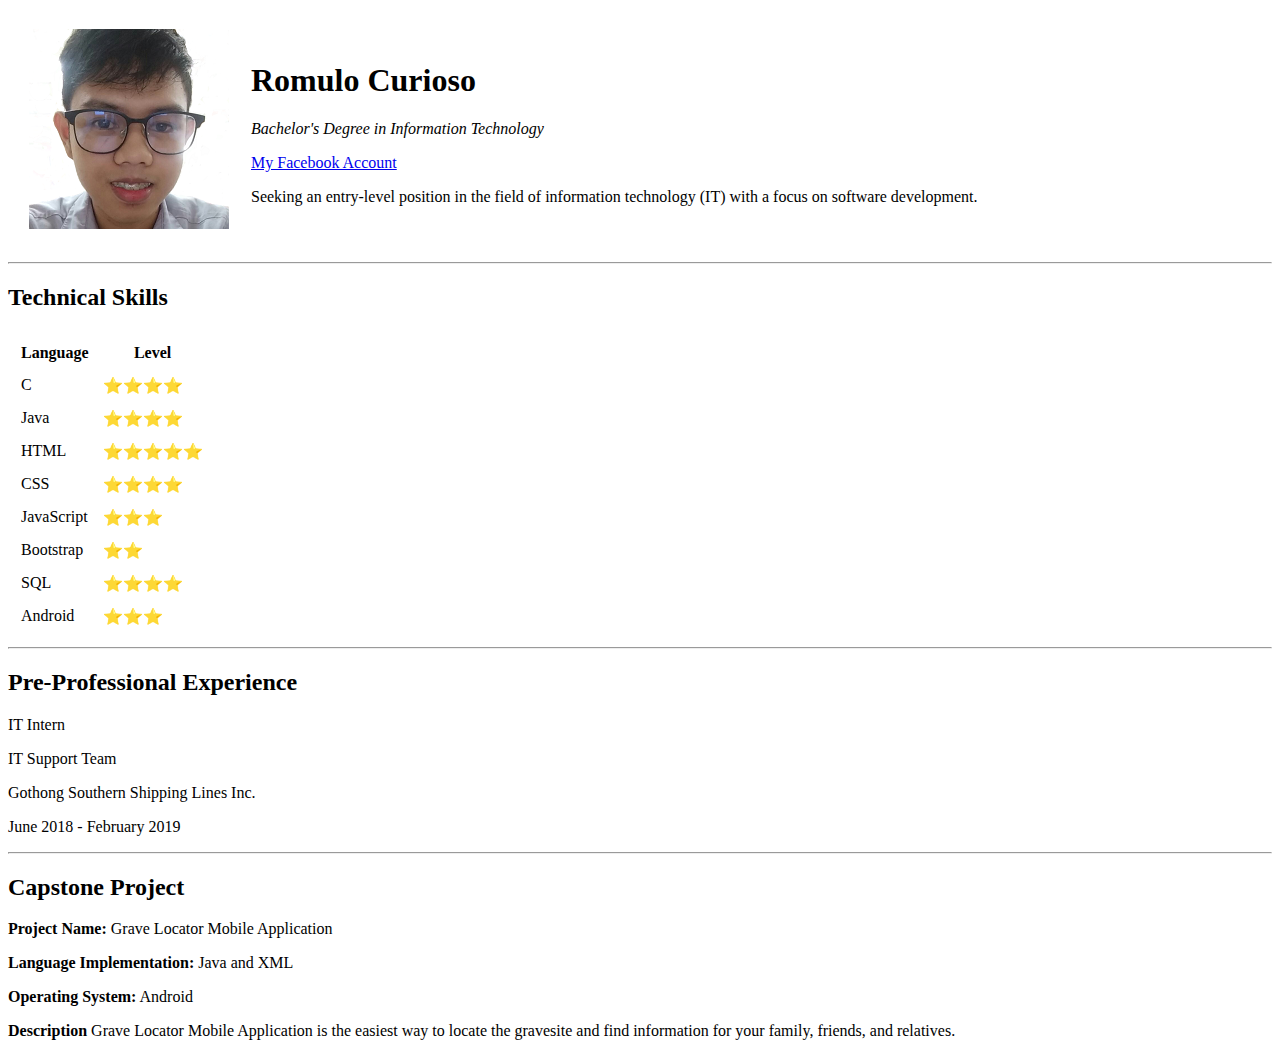
==== index.html @ da953091 "Rename cv.html to index.html" ====
<!DOCTYPE html>
<html lang="en">
<head>
    <meta charset="UTF-8">
    <meta name="viewport" content="width=device-width, initial-scale=1.0">
    <meta http-equiv="X-UA-Compatible" content="ie=edge">
    <title>Document</title>
</head>
<body>

    <table cellspacing="20">
        <tr>
            <td><img src="profile.png" alt="profile picture"></td>
            <td>
                <h1>Romulo Curioso</h1>
                <p><em>Bachelor's Degree in Information Technology</em></p>
                <p><a href="https://www.facebook.com/developerJet">My Facebook Account</a></p>
                <p>Seeking an entry-level position in the field of information technology (IT) with a focus on software development.</p>
            </td>
        </tr>
    </table>
    <hr>

    <h2>Technical Skills</h2>

    <table cellspacing="12">
        <thead>
            <th>Language</th>
            <th>Level</th>
        </thead>
        <tbody>
            <tr>
                <td>C</td>
                <td>⭐⭐⭐⭐</td>
            </tr>
            <tr>
                <td>Java</td>
                <td>⭐⭐⭐⭐</td>
            </tr>
            <tr>
                <td>HTML</td>
                <td>⭐⭐⭐⭐⭐</td>
            </tr>
            <tr>
                <td>CSS</td>
                <td>⭐⭐⭐⭐</td>
            </tr>
            <tr>
                <td>JavaScript</td>
                <td>⭐⭐⭐</td>
            </tr>
            <tr>
                <td>Bootstrap</td>
                <td>⭐⭐</td>
            </tr>
            <tr>
                <td>SQL</td>
                <td>⭐⭐⭐⭐</td>
            </tr>
            <tr>
                <td>Android</td>
                <td>⭐⭐⭐</td>
            </tr>
        </tbody>
    </table>
    <hr>
    <h2>Pre-Professional Experience</h2>
    <p>IT Intern</p>
    <p>IT Support Team</p>
    <p>Gothong Southern Shipping Lines Inc.</p>
    <p>June 2018 - February 2019</p>
    <hr>
    <h2>Capstone Project</h2>
    <p><strong>Project Name:</strong> Grave Locator Mobile Application</p>
    <p><strong>Language Implementation:</strong> Java and XML</p>
    <p><strong>Operating System:</strong> Android</p>
    <p><strong>Description</strong> Grave Locator Mobile Application is the easiest way to locate the gravesite and find information for your family, friends, and relatives.</p>
    

</body>
</html>
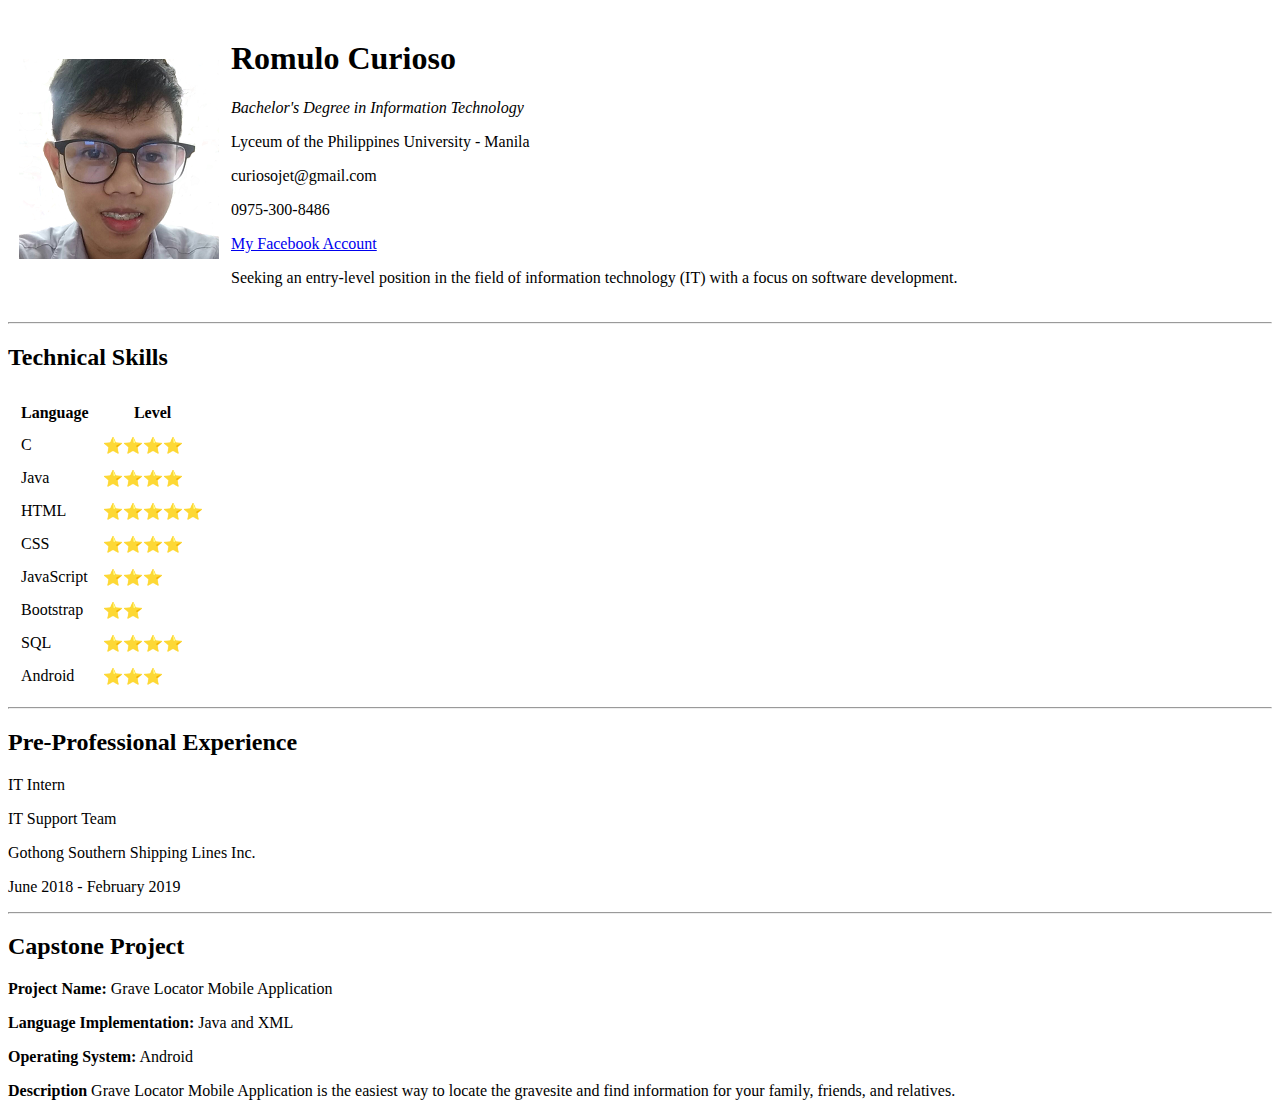
==== commit 2b633384: "Update index.html" ====
--- a/index.html
+++ b/index.html
@@ -8,12 +8,15 @@
 </head>
 <body>
 
-    <table cellspacing="20">
+    <table cellspacing="10">
         <tr>
             <td><img src="profile.png" alt="profile picture"></td>
             <td>
                 <h1>Romulo Curioso</h1>
                 <p><em>Bachelor's Degree in Information Technology</em></p>
+                <p>Lyceum of the Philippines University - Manila</p>
+                <p>curiosojet@gmail.com</p>
+                <p>0975-300-8486</p>
                 <p><a href="https://www.facebook.com/developerJet">My Facebook Account</a></p>
                 <p>Seeking an entry-level position in the field of information technology (IT) with a focus on software development.</p>
             </td>
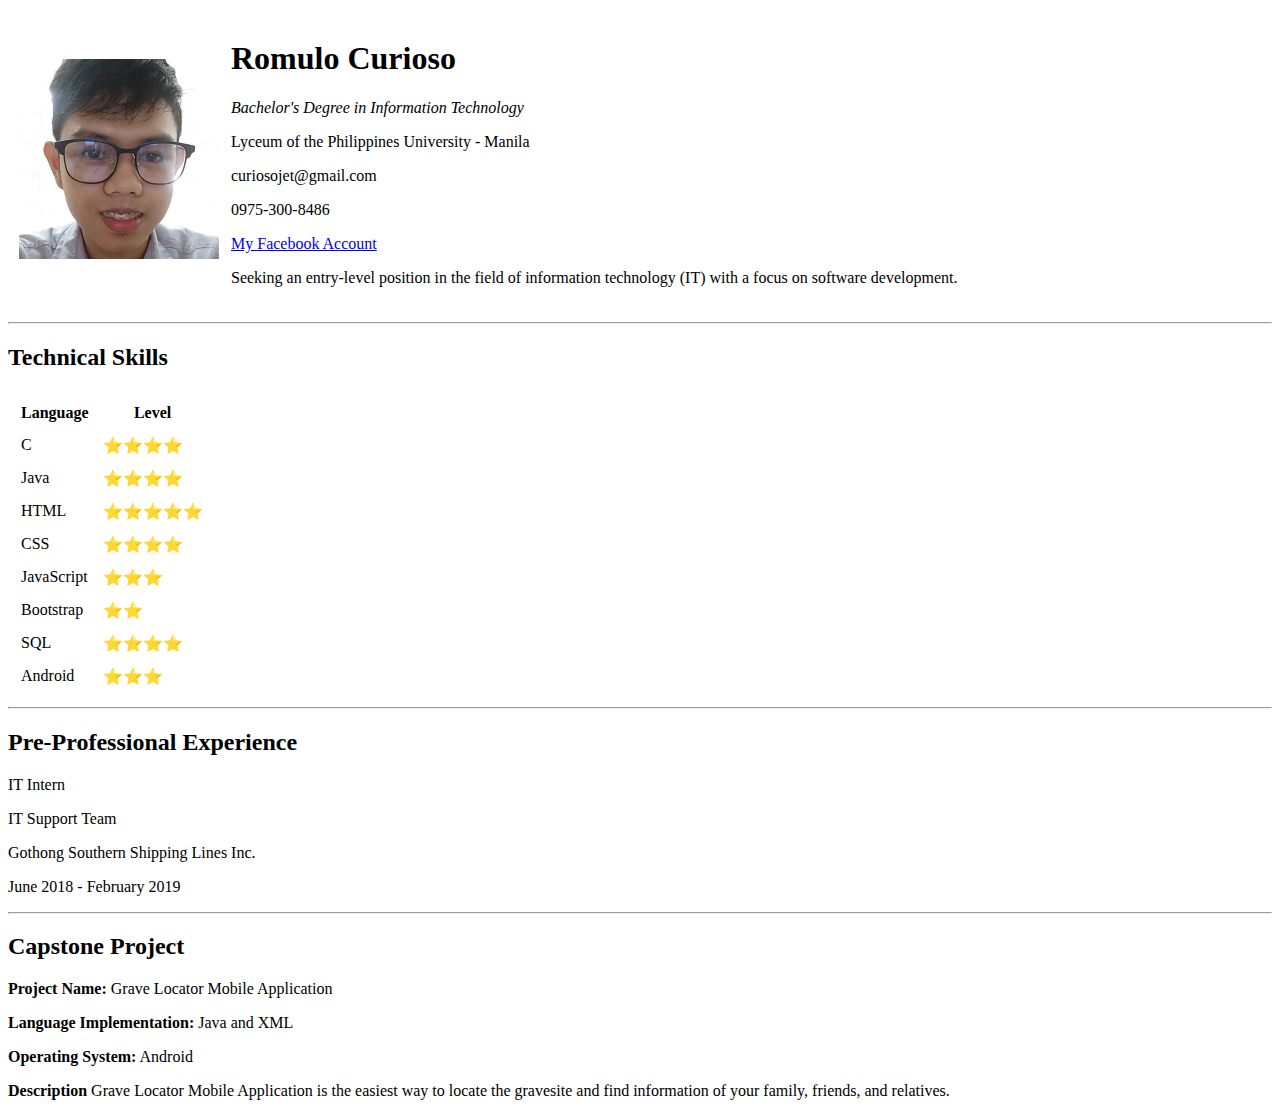
==== commit 3e634178: "Update index.html" ====
--- a/index.html
+++ b/index.html
@@ -77,7 +77,7 @@
     <p><strong>Project Name:</strong> Grave Locator Mobile Application</p>
     <p><strong>Language Implementation:</strong> Java and XML</p>
     <p><strong>Operating System:</strong> Android</p>
-    <p><strong>Description</strong> Grave Locator Mobile Application is the easiest way to locate the gravesite and find information for your family, friends, and relatives.</p>
+    <p><strong>Description</strong> Grave Locator Mobile Application is the easiest way to locate the gravesite and find information of your family, friends, and relatives.</p>
     
 
 </body>
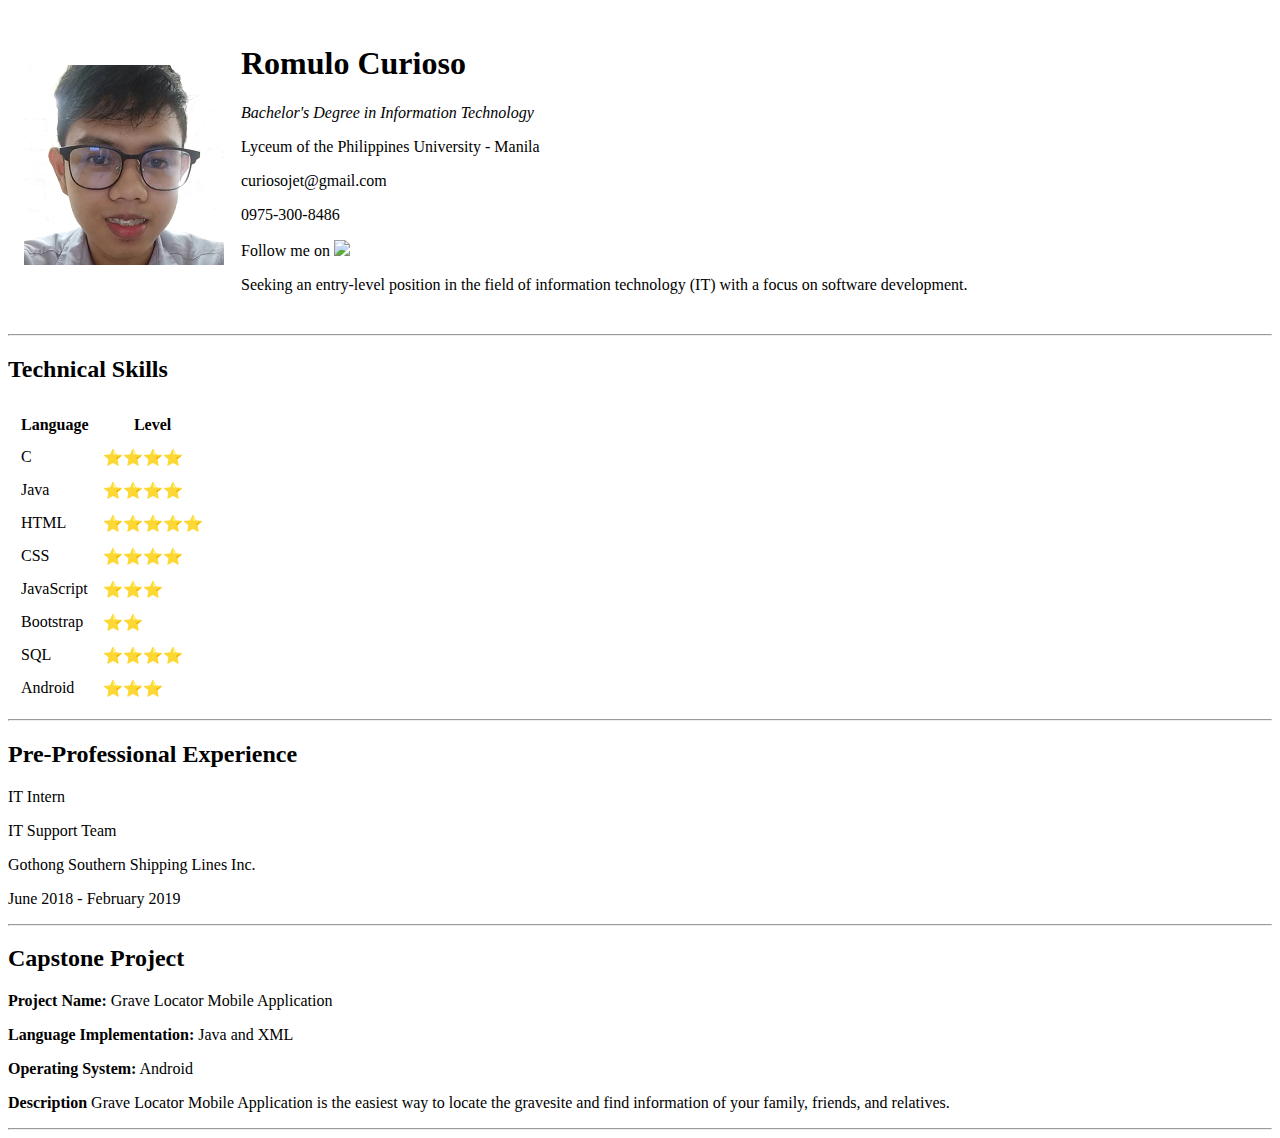
==== commit 5446e164: "Update index.html" ====
--- a/index.html
+++ b/index.html
@@ -5,19 +5,22 @@
     <meta name="viewport" content="width=device-width, initial-scale=1.0">
     <meta http-equiv="X-UA-Compatible" content="ie=edge">
     <title>Document</title>
+    <link rel="stylesheet" href="css/styles.css">
+
+
 </head>
 <body>
 
-    <table cellspacing="10">
+    <table cellspacing="15">
         <tr>
-            <td><img src="profile.png" alt="profile picture"></td>
+            <td id="img_profile"><img src="profile.png" alt="profile picture"></td>
             <td>
                 <h1>Romulo Curioso</h1>
                 <p><em>Bachelor's Degree in Information Technology</em></p>
                 <p>Lyceum of the Philippines University - Manila</p>
-                <p>curiosojet@gmail.com</p>
-                <p>0975-300-8486</p>
-                <p><a href="https://www.facebook.com/developerJet">My Facebook Account</a></p>
+                <p id="email">curiosojet@gmail.com</p>
+                <p id="number">0975-300-8486</p>
+                <p id="follow"> Follow me on <a href="https://www.facebook.com/developerJet"> <img id="fb_logo" src="fb_logo.svg"></a> </p> 
                 <p>Seeking an entry-level position in the field of information technology (IT) with a focus on software development.</p>
             </td>
         </tr>
@@ -78,7 +81,7 @@
     <p><strong>Language Implementation:</strong> Java and XML</p>
     <p><strong>Operating System:</strong> Android</p>
     <p><strong>Description</strong> Grave Locator Mobile Application is the easiest way to locate the gravesite and find information of your family, friends, and relatives.</p>
-    
+    <hr>
 
 </body>
 </html>
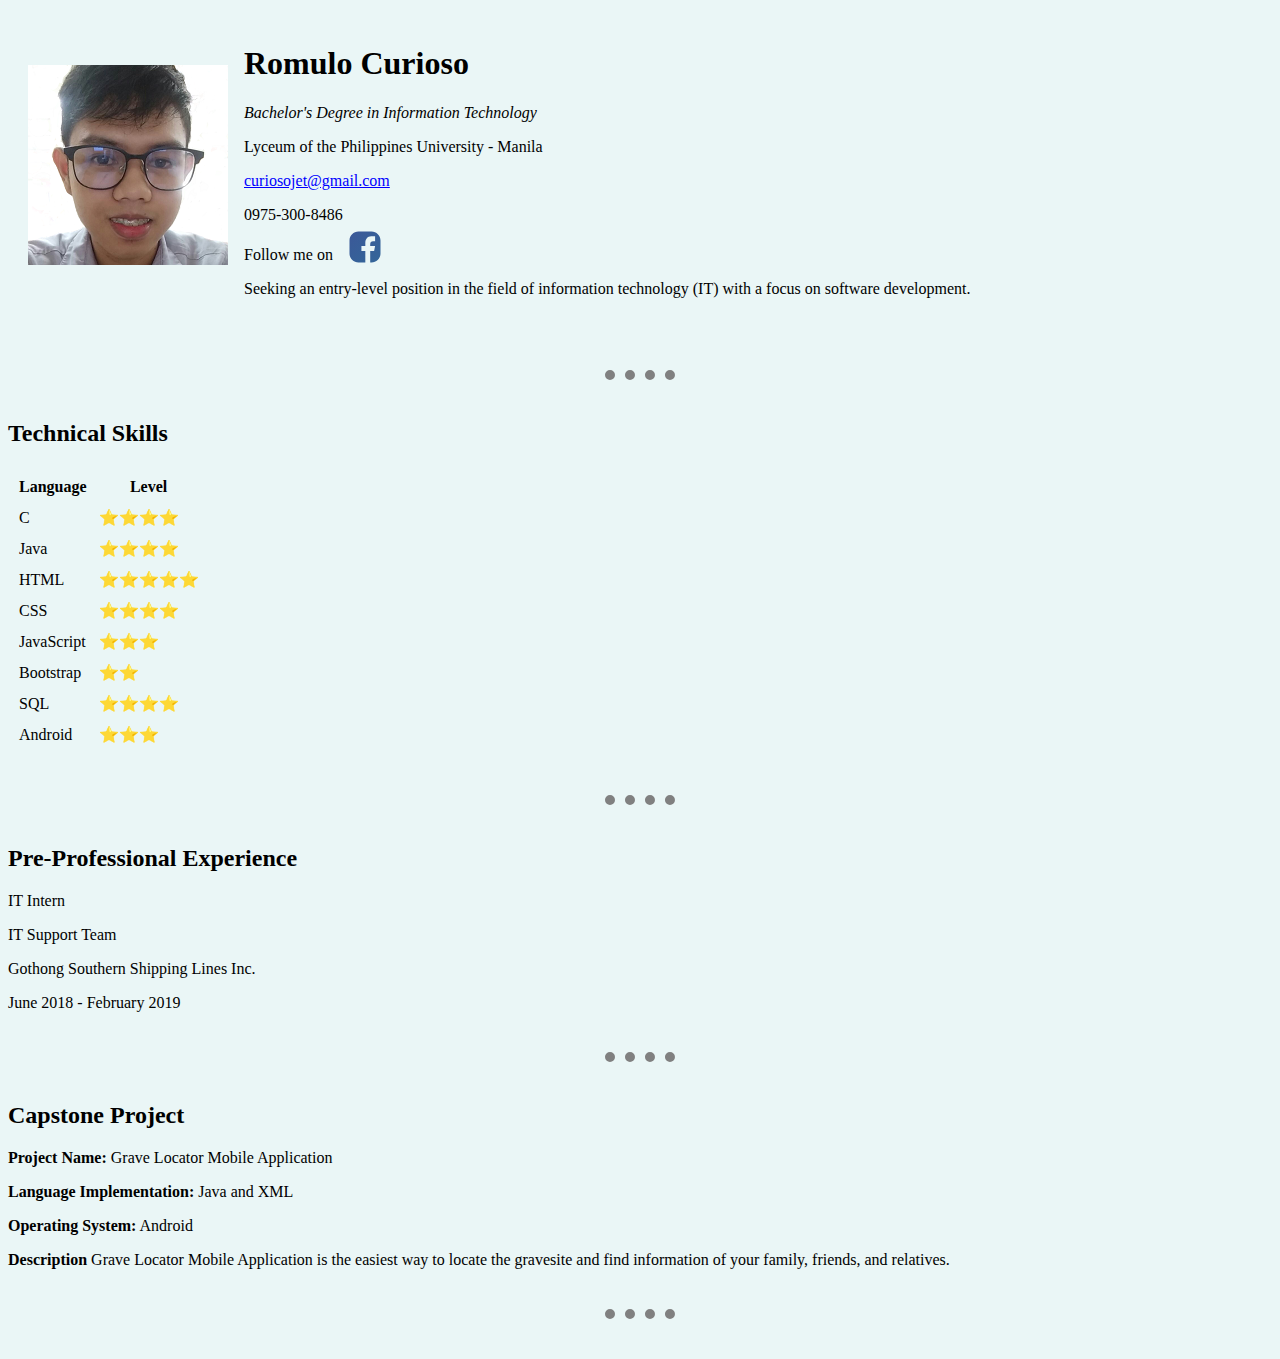
==== commit 33b6361d: "Update index.html" ====
--- a/index.html
+++ b/index.html
@@ -29,58 +29,64 @@
 
     <h2>Technical Skills</h2>
 
-    <table cellspacing="12">
-        <thead>
-            <th>Language</th>
-            <th>Level</th>
-        </thead>
-        <tbody>
-            <tr>
-                <td>C</td>
-                <td>⭐⭐⭐⭐</td>
-            </tr>
-            <tr>
-                <td>Java</td>
-                <td>⭐⭐⭐⭐</td>
-            </tr>
-            <tr>
-                <td>HTML</td>
-                <td>⭐⭐⭐⭐⭐</td>
-            </tr>
-            <tr>
-                <td>CSS</td>
-                <td>⭐⭐⭐⭐</td>
-            </tr>
-            <tr>
-                <td>JavaScript</td>
-                <td>⭐⭐⭐</td>
-            </tr>
-            <tr>
-                <td>Bootstrap</td>
-                <td>⭐⭐</td>
-            </tr>
-            <tr>
-                <td>SQL</td>
-                <td>⭐⭐⭐⭐</td>
-            </tr>
-            <tr>
-                <td>Android</td>
-                <td>⭐⭐⭐</td>
-            </tr>
-        </tbody>
-    </table>
+    <div id="skills">
+        <table cellspacing="10">
+            <thead>
+                <th class="caps">Language</th>
+                <th class="caps">Level</th>
+            </thead>
+            <tbody>
+                <tr>
+                    <td>C</td>
+                    <td>⭐⭐⭐⭐</td>
+                </tr>
+                <tr>
+                    <td>Java</td>
+                    <td>⭐⭐⭐⭐</td>
+                </tr>
+                <tr>
+                    <td>HTML</td>
+                    <td>⭐⭐⭐⭐⭐</td>
+                </tr>
+                <tr>
+                    <td>CSS</td>
+                    <td>⭐⭐⭐⭐</td>
+                </tr>
+                <tr>
+                    <td>JavaScript</td>
+                    <td>⭐⭐⭐</td>
+                </tr>
+                <tr>
+                    <td>Bootstrap</td>
+                    <td>⭐⭐</td>
+                </tr>
+                <tr>
+                    <td>SQL</td>
+                    <td>⭐⭐⭐⭐</td>
+                </tr>
+                <tr>
+                    <td>Android</td>
+                    <td>⭐⭐⭐</td>
+                </tr>
+            </tbody>
+        </table>
+    </div>
     <hr>
     <h2>Pre-Professional Experience</h2>
-    <p>IT Intern</p>
-    <p>IT Support Team</p>
-    <p>Gothong Southern Shipping Lines Inc.</p>
-    <p>June 2018 - February 2019</p>
+    <div id="experience">
+        <p>IT Intern</p>
+        <p>IT Support Team</p>
+        <p>Gothong Southern Shipping Lines Inc.</p>
+        <p>June 2018 - February 2019</p>
+    </div>
     <hr>
     <h2>Capstone Project</h2>
-    <p><strong>Project Name:</strong> Grave Locator Mobile Application</p>
-    <p><strong>Language Implementation:</strong> Java and XML</p>
-    <p><strong>Operating System:</strong> Android</p>
-    <p><strong>Description</strong> Grave Locator Mobile Application is the easiest way to locate the gravesite and find information of your family, friends, and relatives.</p>
+    <div id="capstone_project">
+        <p ><strong class="caps">Project Name:</strong> Grave Locator Mobile Application</p>
+        <p><strong class="caps">Language Implementation:</strong> Java and XML</p>
+        <p><strong class="caps">Operating System:</strong> Android</p>
+        <p><strong class="caps">Description</strong> Grave Locator Mobile Application is the easiest way to locate the gravesite and find information of your family, friends, and relatives.</p>
+    </div>
     <hr>
 
 </body>
--- a/css/styles.css
+++ b/css/styles.css
@@ -0,0 +1,45 @@
+body {
+    background-color: #eaf6f6;
+}
+
+hr {
+    /* background-color: gray; */
+    border-style: none;
+    border-top-style: dotted;
+    border-color: gray;
+    border-width: 10px;
+    margin-top: 40px;
+    margin-bottom: 40px;
+    /* margin-bottom: 0px;
+    padding-bottom: 0px; */
+    height: 1%;
+    width: 70px;
+}
+
+#email {
+    text-decoration: underline;
+    color: blue;    
+}
+
+#fb_logo {
+    height: 5%;
+    width: 5%;
+    padding-top: 5px;
+    padding-bottom: 0px;
+    margin-bottom: -5px;
+    margin-left: 10px;
+}
+
+#img_profile {
+
+    padding: 0px 0px 5px 5px
+}
+
+#follow {
+    margin-top: 0px;
+    margin-bottom: 0px;
+}
+
+#number {
+    margin-bottom: 0px;
+}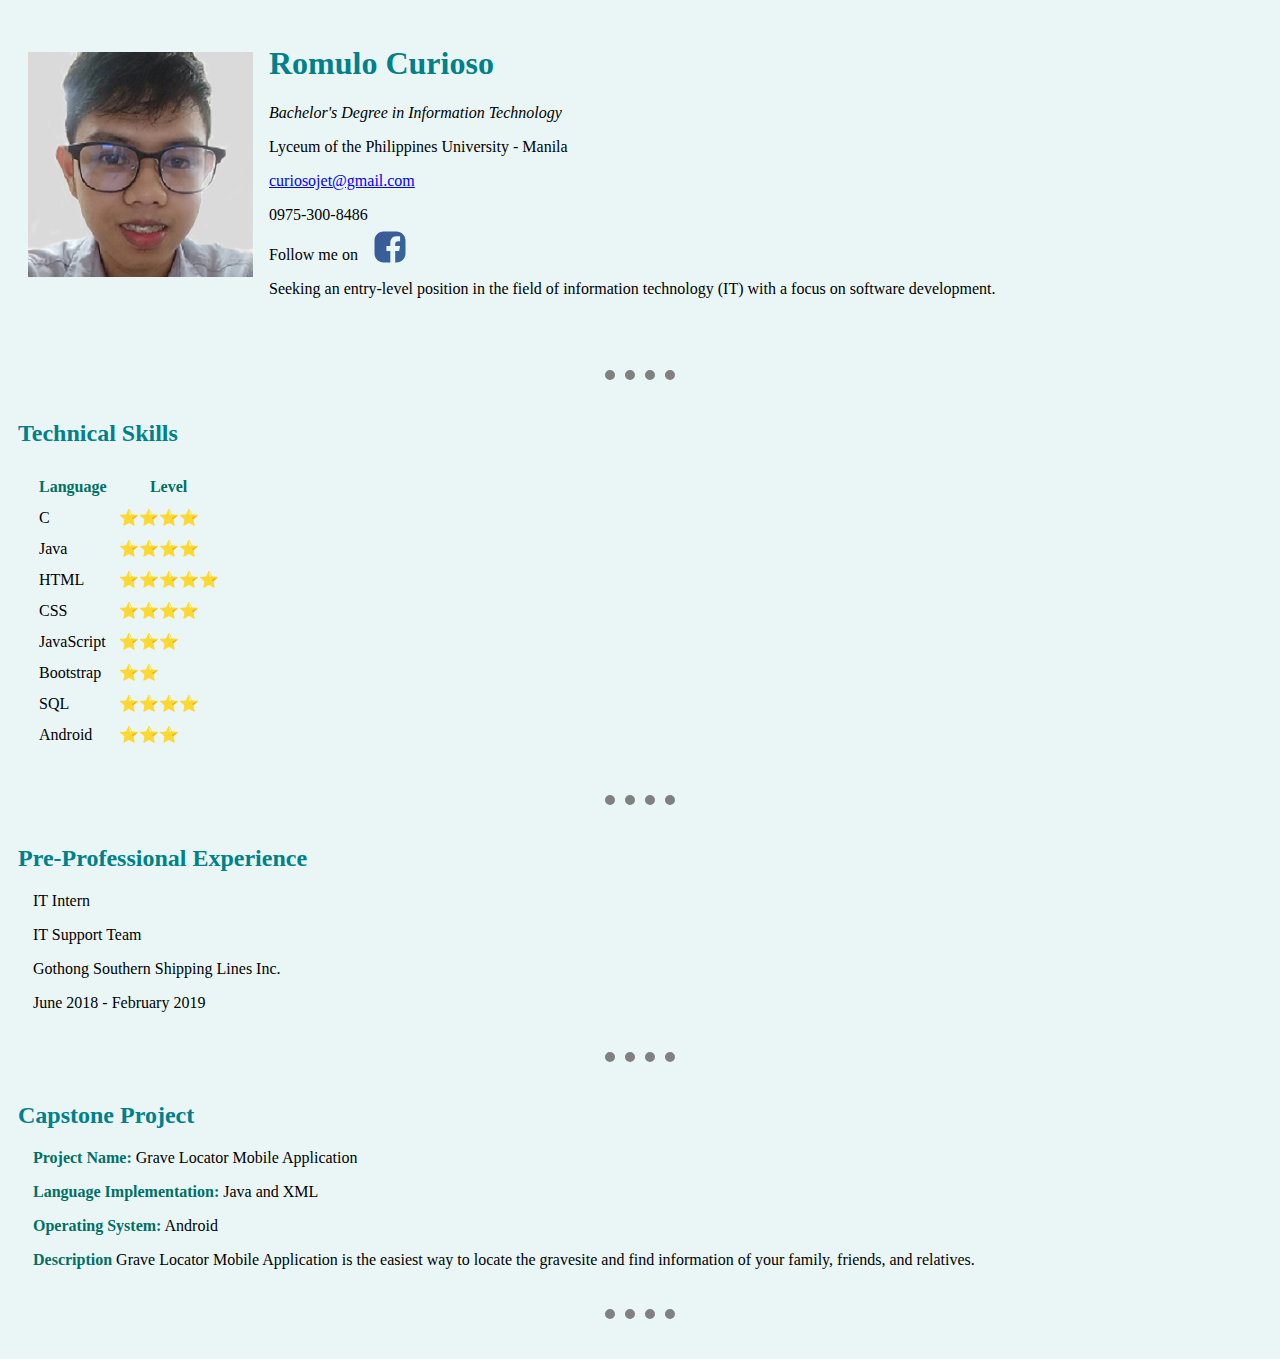
==== commit 9f0834e2: "Update index.html" ====
--- a/index.html
+++ b/index.html
@@ -13,7 +13,7 @@
 
     <table cellspacing="15">
         <tr>
-            <td id="img_profile"><img src="profile.png" alt="profile picture"></td>
+            <td id="img_profile"><img src="profile2.png" alt="profile picture"></td>
             <td>
                 <h1>Romulo Curioso</h1>
                 <p><em>Bachelor's Degree in Information Technology</em></p>
--- a/css/styles.css
+++ b/css/styles.css
@@ -14,6 +14,23 @@
     padding-bottom: 0px; */
     height: 1%;
     width: 70px;
+}
+
+h1 {
+    color: #00818a;
+}
+
+h2 {
+    margin-left: 10px;
+    color: #00818a;
+}
+
+#capstone_project {
+    margin-left: 25px;
+}
+
+#experience {
+    margin-left: 25px;
 }
 
 #email {
@@ -42,4 +59,12 @@
 
 #number {
     margin-bottom: 0px;
-}+}
+
+#skills {
+    margin-left: 20px;
+}
+
+.caps {
+    color: #007065;
+}
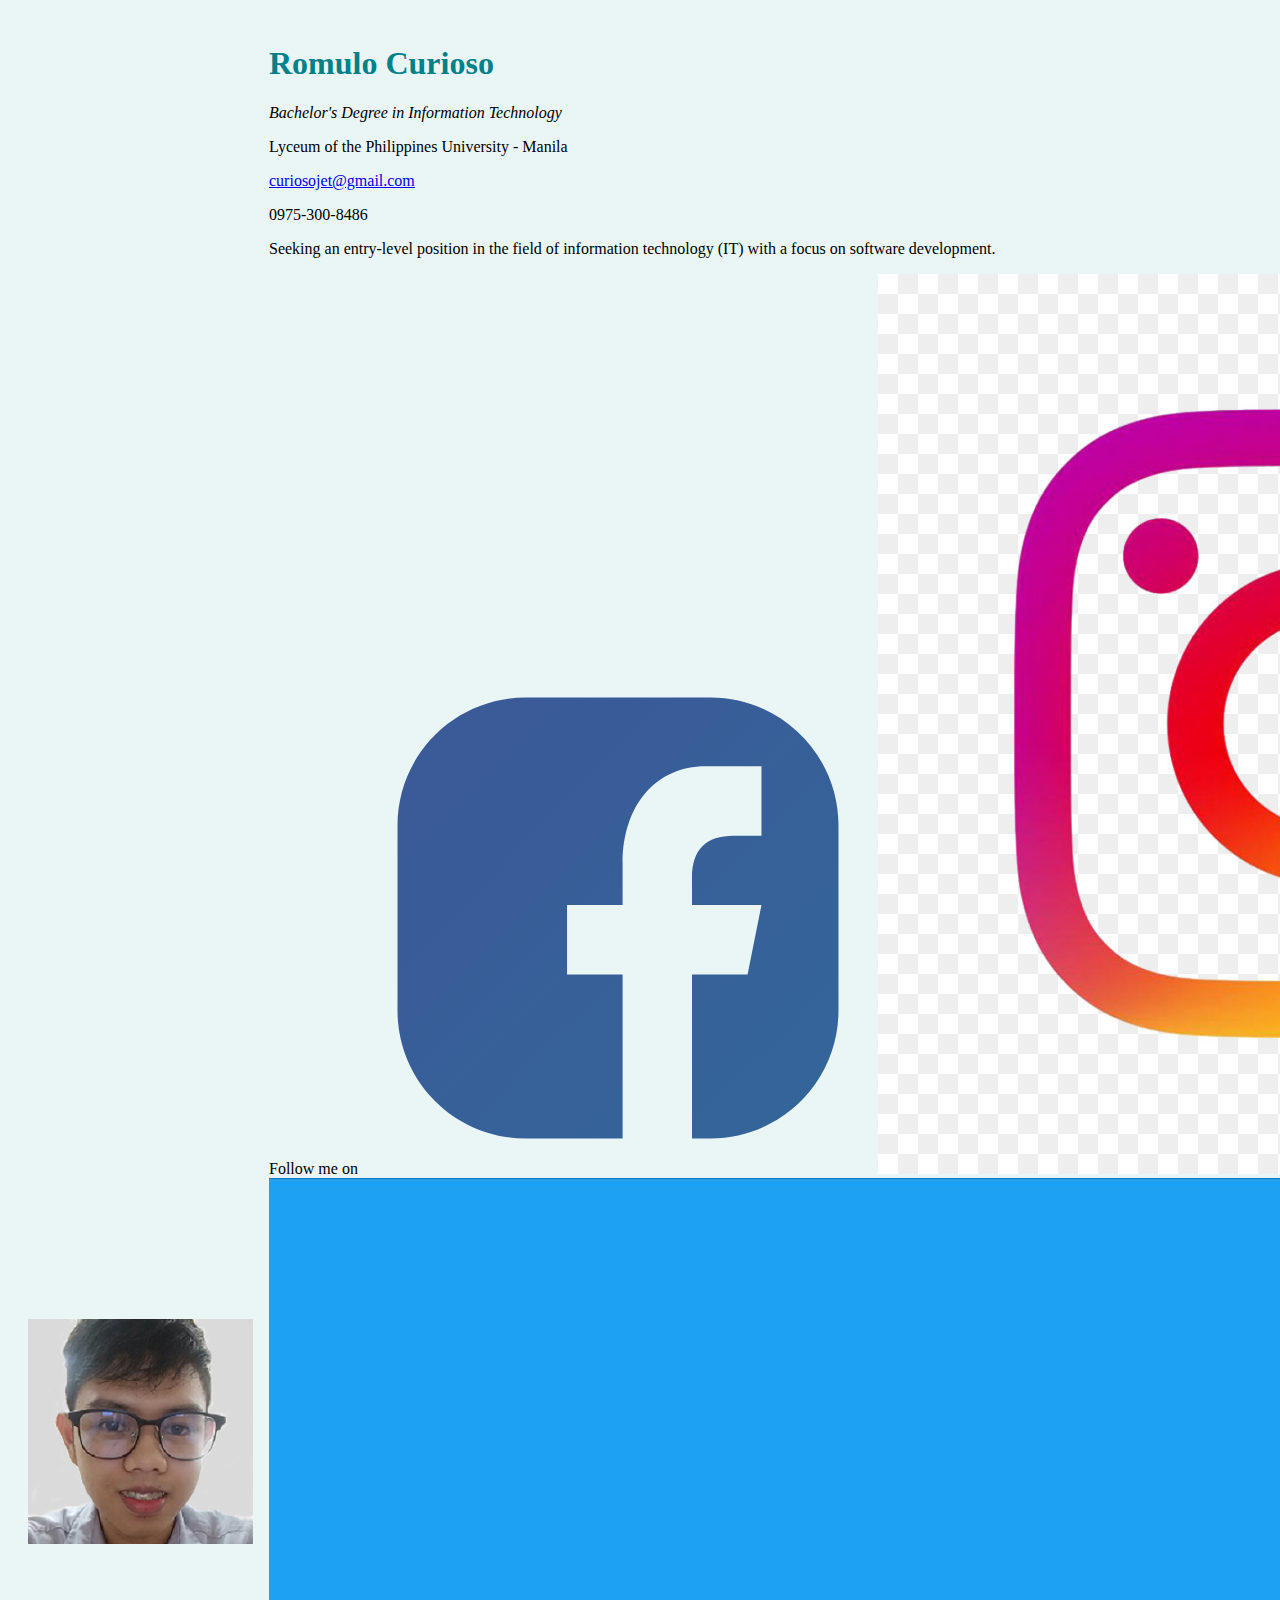
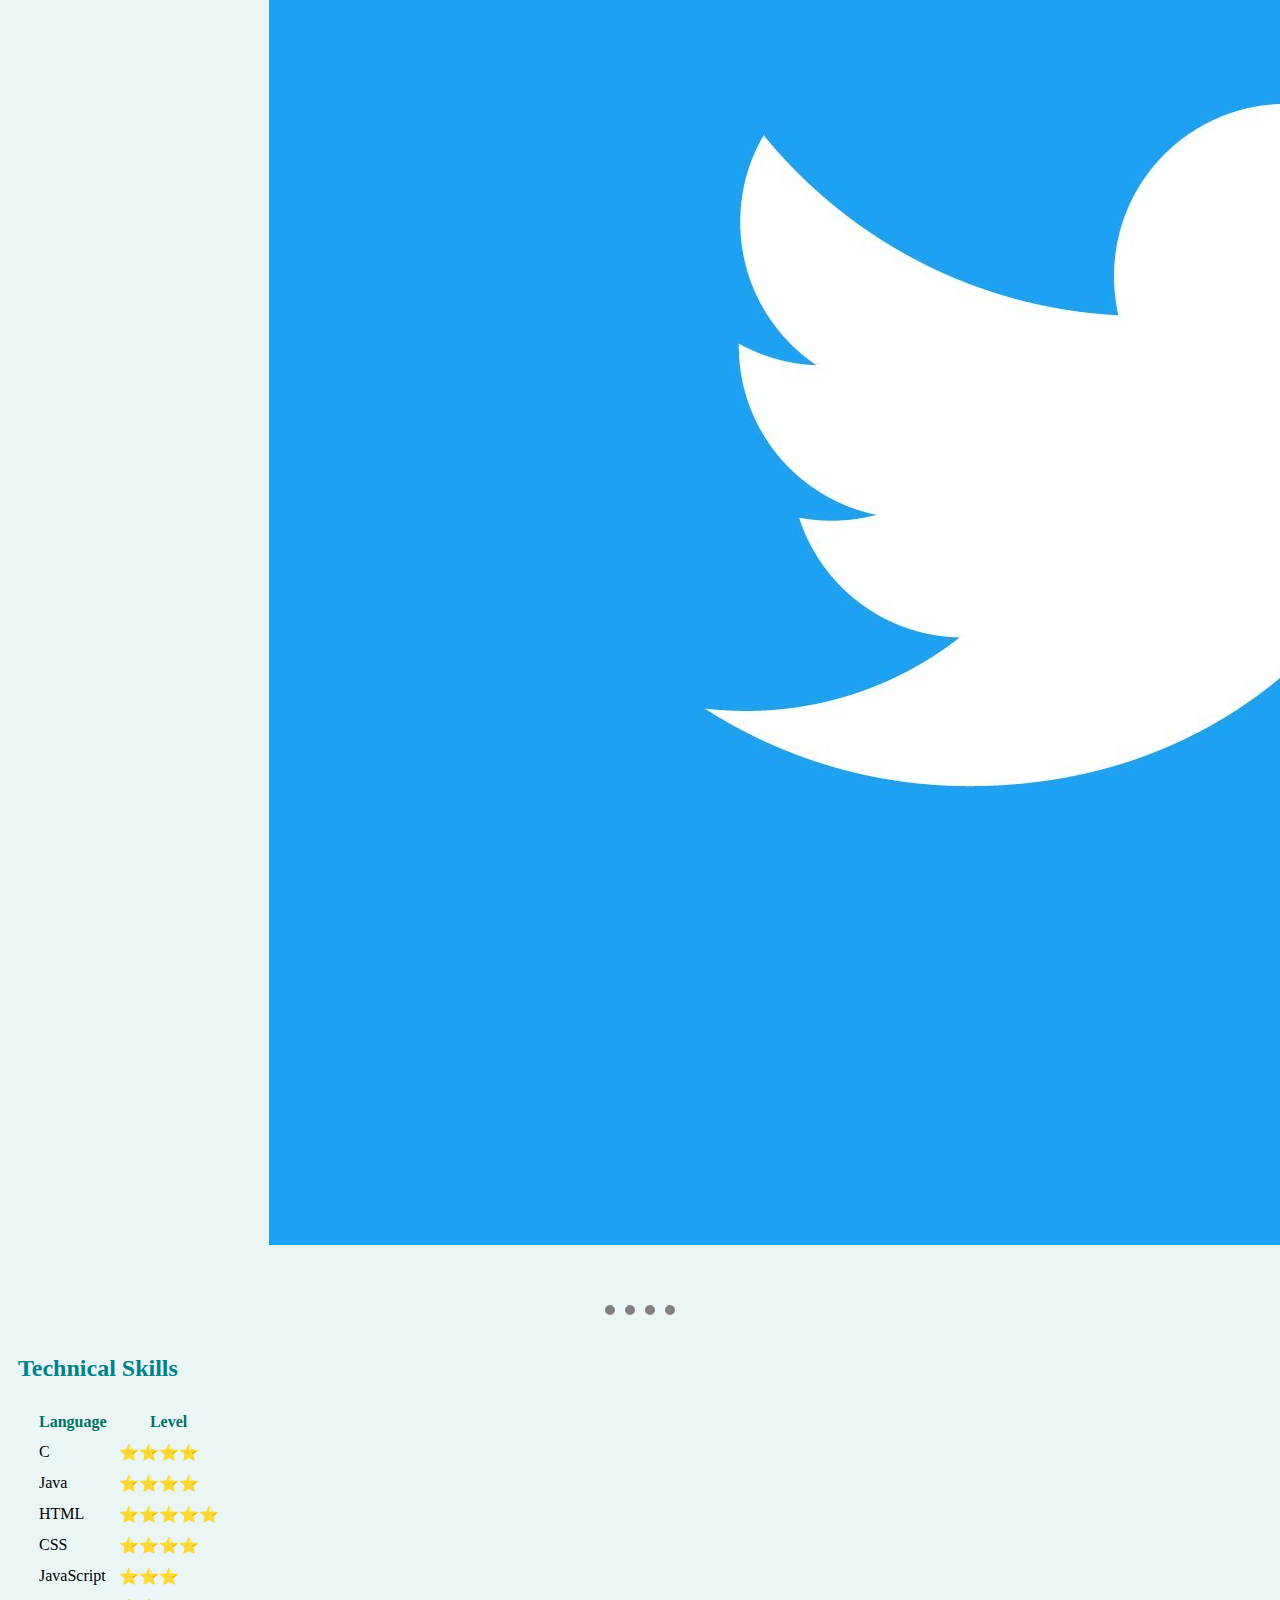
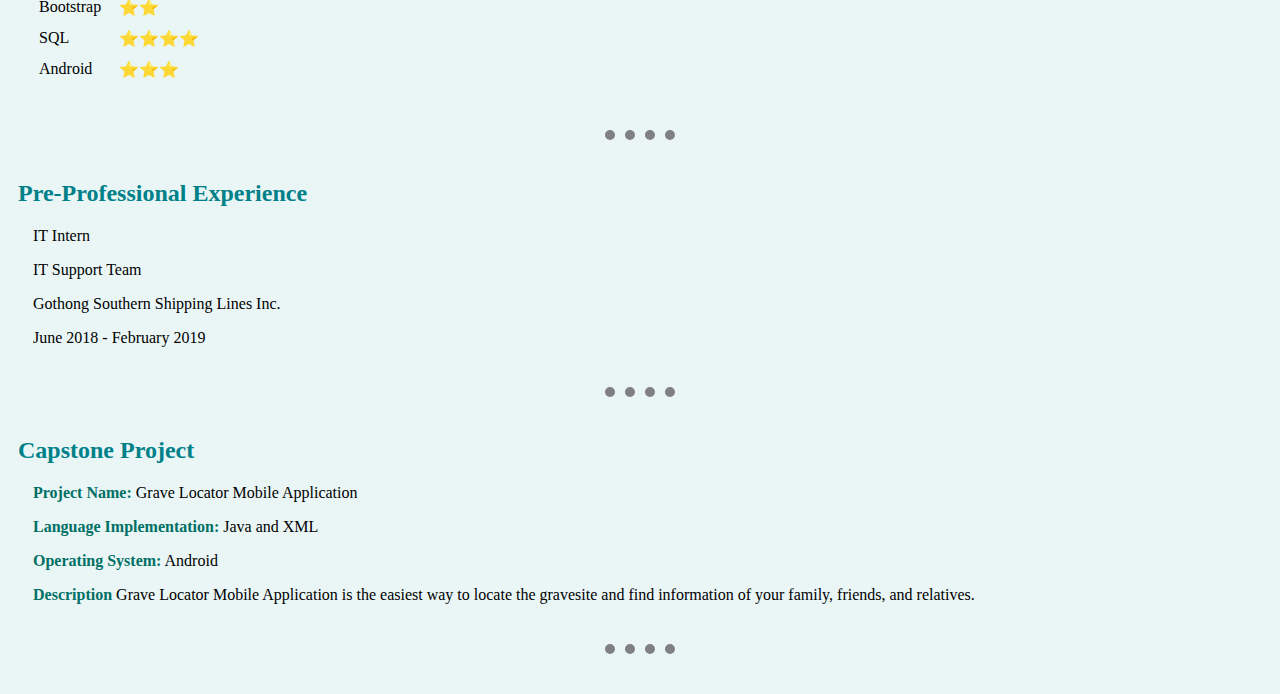
==== commit 5d057624: "Update index.html" ====
--- a/index.html
+++ b/index.html
@@ -20,8 +20,12 @@
                 <p>Lyceum of the Philippines University - Manila</p>
                 <p id="email">curiosojet@gmail.com</p>
                 <p id="number">0975-300-8486</p>
-                <p id="follow"> Follow me on <a href="https://www.facebook.com/developerJet"> <img id="fb_logo" src="fb_logo.svg"></a> </p> 
                 <p>Seeking an entry-level position in the field of information technology (IT) with a focus on software development.</p>
+                <p id="follow"> Follow me on 
+                        <a href="https://www.facebook.com/developerJet" target="new"> <img class="logo" src="fb_logo.svg"></a> 
+                        <a href="https://www.instagram.com/curiosojet/" target="new"> <img class="logo" src="instagram.jpg"></a>
+                        <a href="https://twitter.com/jet4419" target="new"> <img class="logo" src="twitter.jpg"></a>
+                    </p> 
             </td>
         </tr>
     </table>
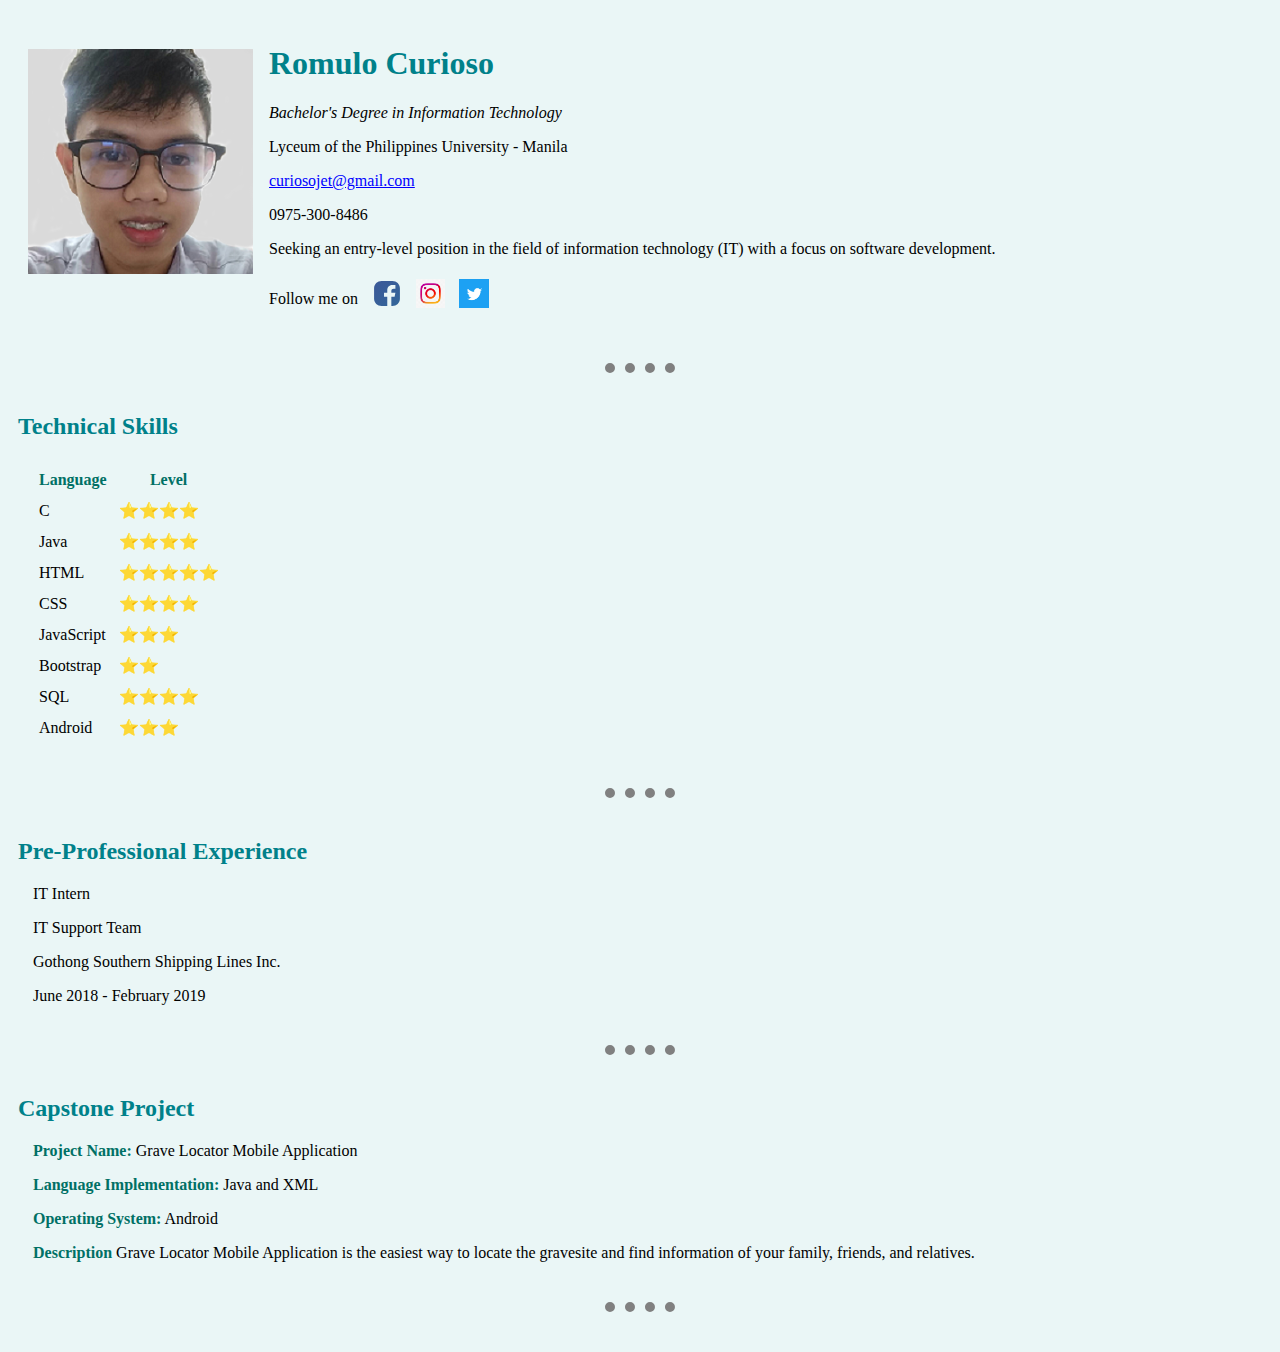
==== commit b596f9fc: "Update index.html" ====
--- a/index.html
+++ b/index.html
@@ -13,8 +13,8 @@
 
     <table cellspacing="15">
         <tr>
-            <td id="img_profile"><img src="profile2.png" alt="profile picture"></td>
-            <td>
+            <td id="img_profile"><img class="circular" src="profile2.png" alt="profile picture"></td>
+            <td id="details">
                 <h1>Romulo Curioso</h1>
                 <p><em>Bachelor's Degree in Information Technology</em></p>
                 <p>Lyceum of the Philippines University - Manila</p>
@@ -22,9 +22,9 @@
                 <p id="number">0975-300-8486</p>
                 <p>Seeking an entry-level position in the field of information technology (IT) with a focus on software development.</p>
                 <p id="follow"> Follow me on 
-                        <a href="https://www.facebook.com/developerJet" target="new"> <img class="logo" src="fb_logo.svg"></a> 
-                        <a href="https://www.instagram.com/curiosojet/" target="new"> <img class="logo" src="instagram.jpg"></a>
-                        <a href="https://twitter.com/jet4419" target="new"> <img class="logo" src="twitter.jpg"></a>
+                        <a href="https://www.facebook.com/developerJet" target="_blank"> <img class="logo" src="fb_logo.svg"></a> 
+                        <a href="https://www.instagram.com/curiosojet/" target="_blank"> <img class="logo" src="instagram.jpg"></a>
+                        <a href="https://twitter.com/jet4419" target="_blank"> <img class="logo" src="twitter.jpg"></a>
                     </p> 
             </td>
         </tr>
--- a/css/styles.css
+++ b/css/styles.css
@@ -38,15 +38,6 @@
     color: blue;    
 }
 
-#fb_logo {
-    height: 5%;
-    width: 5%;
-    padding-top: 5px;
-    padding-bottom: 0px;
-    margin-bottom: -5px;
-    margin-left: 10px;
-}
-
 #img_profile {
 
     padding: 0px 0px 5px 5px
@@ -68,3 +59,12 @@
 .caps {
     color: #007065;
 }
+
+.logo {
+    height: 3%;
+    width: 3%;
+    padding-top: 5px;
+    padding-bottom: 0px;
+    margin-bottom: -5px;
+    margin-left: 10px;
+}
